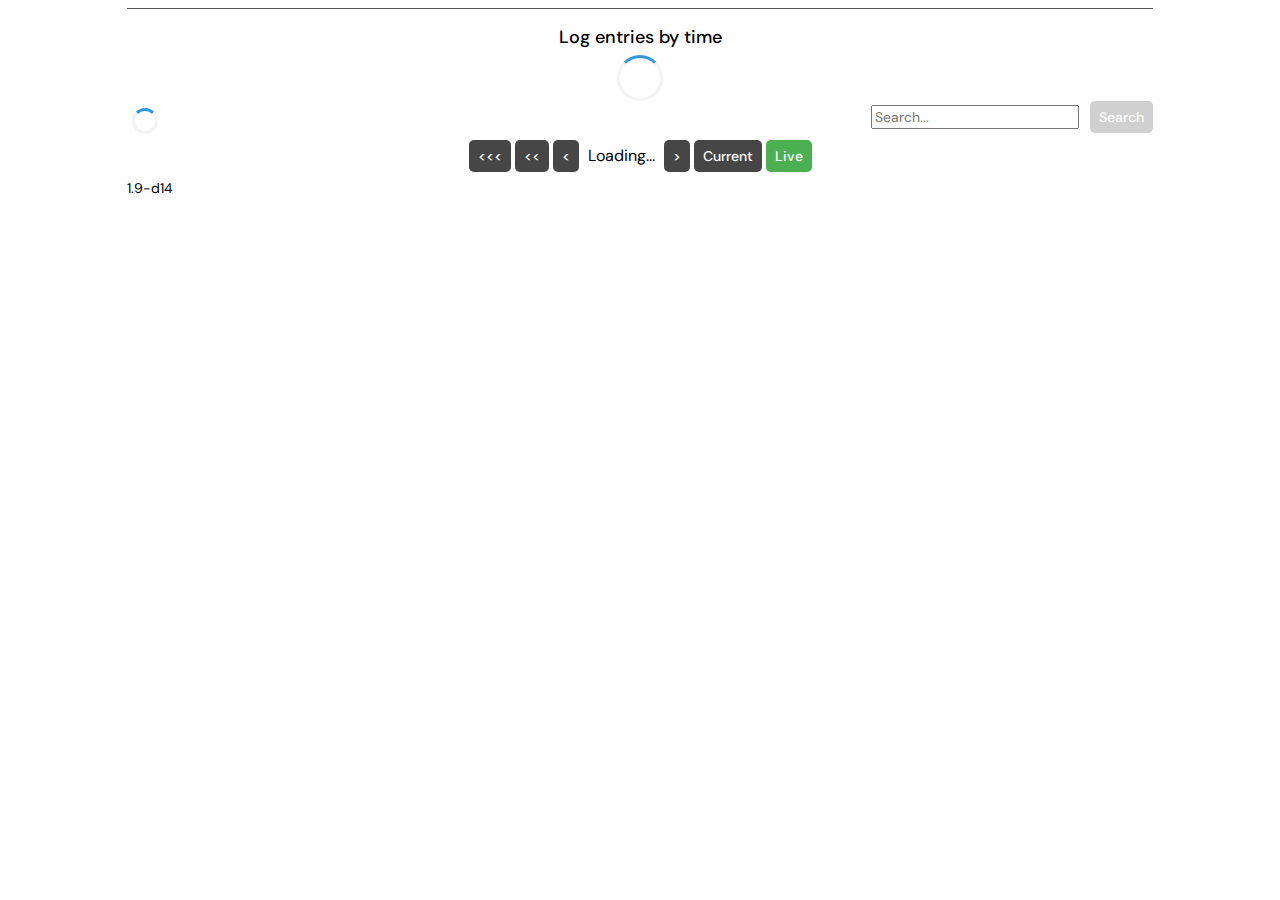
==== src/index.html @ d9e568b2 "Merge pull request #258 from jonbirge/jonbirge/issue257" ====
<!DOCTYPE html>

<html>

<head>
    <meta http-equiv="Cache-Control" content="no-cache, no-store, must-revalidate">
    <meta charset="UTF-8">
    <meta name="viewport" content="width=device-width, initial-scale=1.0">
    <link rel="preconnect" href="https://fonts.googleapis.com">
    <link rel="preconnect" href="https://fonts.gstatic.com" crossorigin>
    <link rel="stylesheet" href="styles.css" type="text/css">
    <link href="https://fonts.googleapis.com/css2?family=DM+Sans:wght@300;400;500;600;700&family=Roboto+Mono&display=swap"
        rel="stylesheet">
    <link rel="shortcut icon" href="favicon.ico" type="image/x-icon" />
    <title>Log Forensics</title>
</head>

<body>
    <div id="logpager" class="container">
        <!-- log tabs -->
        <div class="tab-header">
            <a id="authtab" class="tab" href="./?type=auth&page=0" style="display: none;">Auth</a>
            <a id="traefiktab" class="tab" href="./?type=traefik&page=0" style="display: none;">Træfik</a>
            <a id="clftab" class="tab" href="./?type=clf&page=0" style="display: none;">CLF</a>
        </div>

        <!-- summary charts -->
        <h2 id="heatmap-title" style="text-align: center;">
            Log entries by time
        </h2>
        <div id="heatmap">
            <div class="loader"></div>
        </div>

        <!-- search header -->
        <div class="search-header">
            <span id="status" class="status">
                <div class="loader small"></div>
            </span>
            <span id="search-header">
                <form id="search-form" class="search-form" onsubmit="handleSearchForm(); return false;">
                    <input type="text" id="search-input" placeholder="Search..." autocomplete="off" class="text-box">
                    <button class="toggle-button gray disabled" id="search-button">Search</button>
                </form>
            </span>
        </div>

        <!-- log file table -->
        <div id="log"></div>

        <!-- paging buttons -->
        <div class="button-set" id="buttons">
            <button id="next-100" class="toggle-button gray" onclick="page += 100; pollLog();">&lt;&lt;&lt;</button>
            <button id="next-10" class="toggle-button gray" onclick="page += 10; pollLog();">&lt;&lt;</button>
            <button id="next-1" class="toggle-button gray" onclick="page += 1; pollLog();">&lt;</button>
            <span id="page" class="status" style="margin-left: 5px; margin-right: 5px;">Loading...</span>
            <button id="prev-1" class="toggle-button gray" onclick="page += -1; pollLog();">&gt;</button>
            <button class="toggle-button gray" onclick="page = 0; pollLog();">Current</button>
            <button class="toggle-button" id="watch-button" onclick="runWatch()">Live</button>
        </div>

        <!-- version footer -->
        <div>1.9-d14</div>
    </div>

    <script src="timeutils.js"></script>
    <script src="blacklist.js"></script>
    <script src="logpager.js"></script>
    <script src="https://d3js.org/d3.v5.min.js"></script>
</body>

</html>
---- src/styles.css ----
/* Style the main page container */
.container {
    font-family: 'DM Sans', sans-serif;
    font-size: 14px;
    font-weight: 400; /* Normal font weight */
    margin: auto;
    width: calc(min(100%, 1080px) - 40pt); /* Responsive width */
}

/* Add a border to the container element */
.tab-header {
    border-bottom: 1px solid #555;
    margin-bottom: 7px;
}

/* Style the links to look like tabs */
.tab {
    font-size: 1.05em;
    display: inline-block;
    padding: 7px 17px;
    margin-left: 3px;
    margin-top: 10px;
    margin-bottom: 0px;
    border: 1px solid #bbb;
    border-bottom: none;
    border-top-right-radius: 5px;
    border-top-left-radius: 5px;
    background-color: #f0f0f0;
    text-decoration: none;
    color: #555;
}

/* Add left margin to the first tab */
.tab:first-child {
    margin-left: 21px; /* adjust as needed */
}

/* Style the selected tab */
.tab.selected {
    font-weight: 600;
    font-size: 1.1em;
    border-color: #333;
    border-bottom: 2px solid white;
    border-top: 3px solid #333;
    margin-bottom: -1px;
    background-color: white;
    color: black;
}

/* Lighten the unselected tabs on hover */
.tab:hover:not(.selected) {
    background-color: #fafafa;
    color: #333;
}

/* Heading styles */
h1 {
    font-size: 24px;
    margin-top: 24px;
    margin-bottom: 12px;
    font-weight: 600;
}

h2 {
    font-size: 18px;
    margin-top: 16px;
    margin-bottom: 6px;
    font-weight: 500;
}

#heatmap {
    display: flex;
    justify-content: center;
    align-items: center;
    width: 100%; /* Ensure it takes full width */
}

#log {
    display: flex;
    justify-content: center;
    align-items: center;
    width: 100%; /* Ensure it takes full width */
}

.loader {
    border: 3px solid #f3f3f3; /* Light grey */
    border-top: 3px solid #3498db; /* Blue */
    border-radius: 50%;
    width: 40px;
    height: 40px;
    animation: spin 2s linear infinite;
}

.loader.small {
    width: 20px;
    height: 20px;
}

@keyframes spin {
    0% { transform: rotate(0deg); }
    100% { transform: rotate(360deg); }
}

/* Make links bold & black by default */
a {
    color: black;
    font-weight: 600;
}

/* White links for the header */
a.header {
    color: white;
}

/* Style the search span to have everything on one line and be right-justified */
.search-header {
    align-items: center;
    display: flex;
    justify-content: space-between;
    margin-left: 0px;
    margin-right: 0px;
    padding: 0px;
}

/* Style the form to be right-justified */
.search-form {
    display: inline;
}

.text-box {
    font-family: inherit;
    font-size: inherit;
    margin-left: 11px;
    margin-right: 7px;
    width: 200px;
}

/* Status text styling */
.status {
    margin: 5px;
    font-size: 12pt;
}

/* Style tables to have a smaller font size */
table, th, td {
    border: 3px solid white;
    margin-bottom: 9px;
    padding-left: 7px;
    padding-right: 7px;
    padding-top: 3px;
    padding-bottom: 3px;
    word-wrap: break-word;
    border-collapse: collapse;
}

/* Style the log table to have a smaller font size and be centered */
table.log {
    font-size: 12.5px;
    width: 100%;
    text-align: center;
}

/* Style the table header row */
th {
    background-color: #777777;
    color: white;
    font-weight: 1000;
}

/* Hidable columns */
th.hideable, td.hijhgjhghtyuytfdeable {
    display: table-cell;
}

/* Style alternating rows */
tr:nth-child(even) {
    background-color: #e6f2ff;
}

/* Status colors */
.green {
    font-weight: 600;
    color: black;
    background-color: rgb(176 230 176);
}
.red {
    font-weight: 700;
    color: black;
    background-color: rgb(252 216 216);
}
.gray {
    font-weight: 500;
    color: black;
    background-color: #eeeeee;
}

/* Monospace font for request column */
.code {
    font-family: 'Roboto Mono';
    text-align: left;
    padding-left: 7pt;
}

/*** Buttons ***/

/* Center the buttons */
.button-set {
    text-align: center;
}

/* Styling the button for a modern look */
.toggle-button {
    font-family: inherit;
    font-size: inherit;
    font-weight: 500; /* Bold font weight */
    margin-bottom: 7px;
    background-color: #4CAF50; /* Green background */
    border: none;
    color: white;
    padding: 7px 9px; /* Larger padding for a bigger button */
    text-align: center;
    text-decoration: none;
    display: inline-block;
    cursor: pointer;
    border-radius: 5px; /* Rounded corners */
    transition: background-color 0.3s; /* Smooth transition for background color */
}

.toggle-button:hover {
    background-color: #5CDB60;
}

.toggle-button.tight {
    font-size: 0.9em;
    font-weight: 300;
    background-color: #546a8a;
    padding: 1px 3px;
    border-radius: 3px;
    margin-top: 2px;
    margin-bottom: 2px;
}

/* Light gray style with white text for disabled buttons */
.toggle-button.tight.disabled {
    background-color: #d0d0d0;
    cursor: not-allowed;
}

.toggle-button.red {
    background-color: coral;
}

.toggle-button.red:hover {
    background-color: lightcoral;
}

.toggle-button.gray {
    background-color: rgb(70, 70, 70);
}

.toggle-button.gray:hover {
    background-color: rgb(137, 137, 137);
}

/* Light gray style with white text for disabled buttons */
.toggle-button.disabled {
    background-color: #d0d0d0;
    color: white;
    cursor: not-allowed;
}

/* Shrink the font sizes on smaller screens */
@media screen and (max-width: 720px) {
    .container {
        font-size: 11px;
        width: calc(min(100%, 1080px) - 10pt);
    }
    .toggle-button {
        font-size: 11px;
    }
    .text-box {
        margin-left: 0px;
        margin-right: 0px;
        margin-bottom: 3px;
        font-size: 11px;
        width: 120px;
    }
    .status {
        margin: 1px;
        font-size: 9pt;
    }
    th.hideable, td.hideable {
        display: none;
    }
    table, th, td {
        font-size: 11px;
    }
}
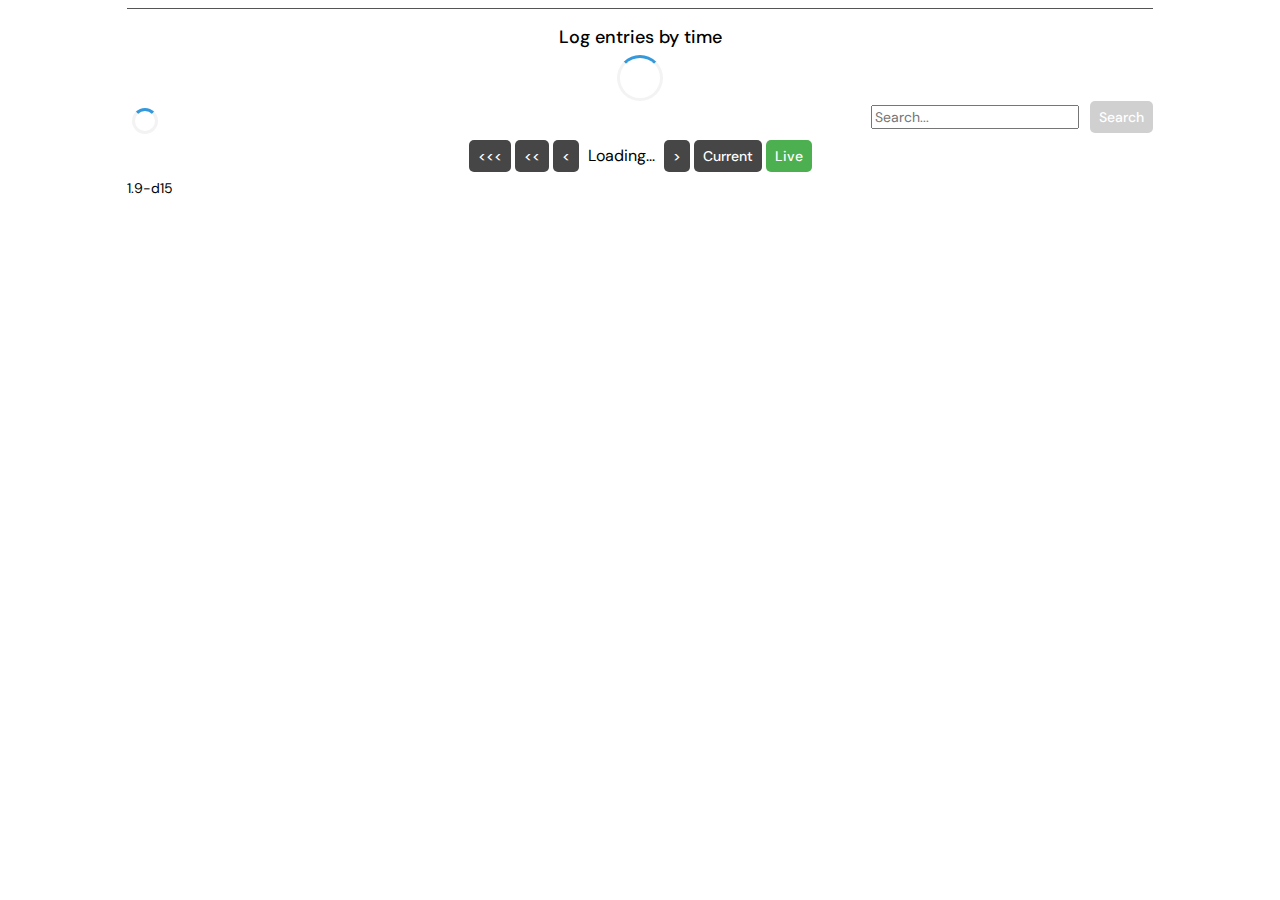
==== commit d1c2c4c3: "refactor blacklist.php" ====
--- a/src/index.html
+++ b/src/index.html
@@ -60,7 +60,7 @@
         </div>
 
         <!-- version footer -->
-        <div>1.9-d14</div>
+        <div>1.9-d15</div>
     </div>
 
     <script src="timeutils.js"></script>
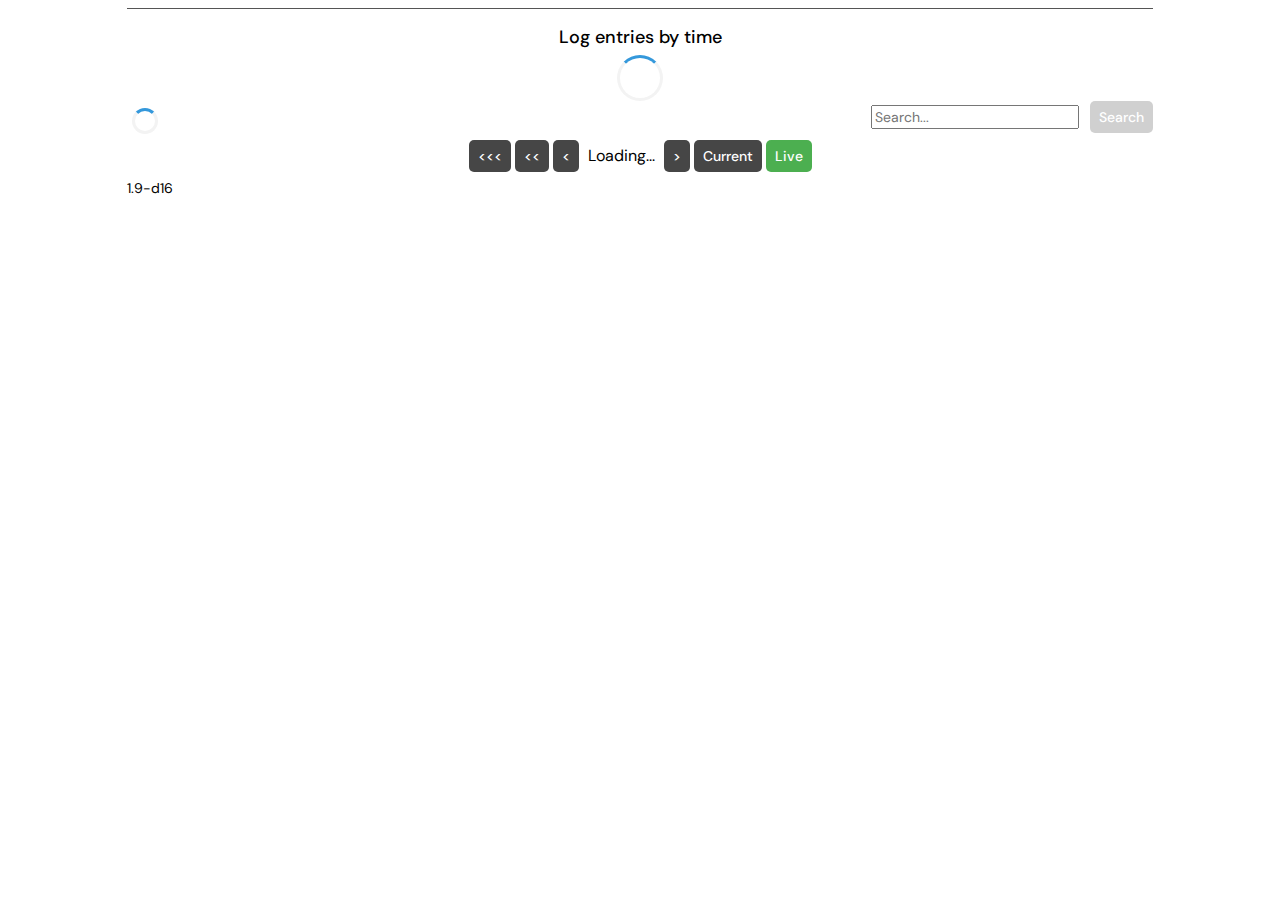
==== commit 3cd3d41d: "harmonize search.php files" ====
--- a/src/index.html
+++ b/src/index.html
@@ -60,7 +60,7 @@
         </div>
 
         <!-- version footer -->
-        <div>1.9-d15</div>
+        <div>1.9-d16</div>
     </div>
 
     <script src="timeutils.js"></script>
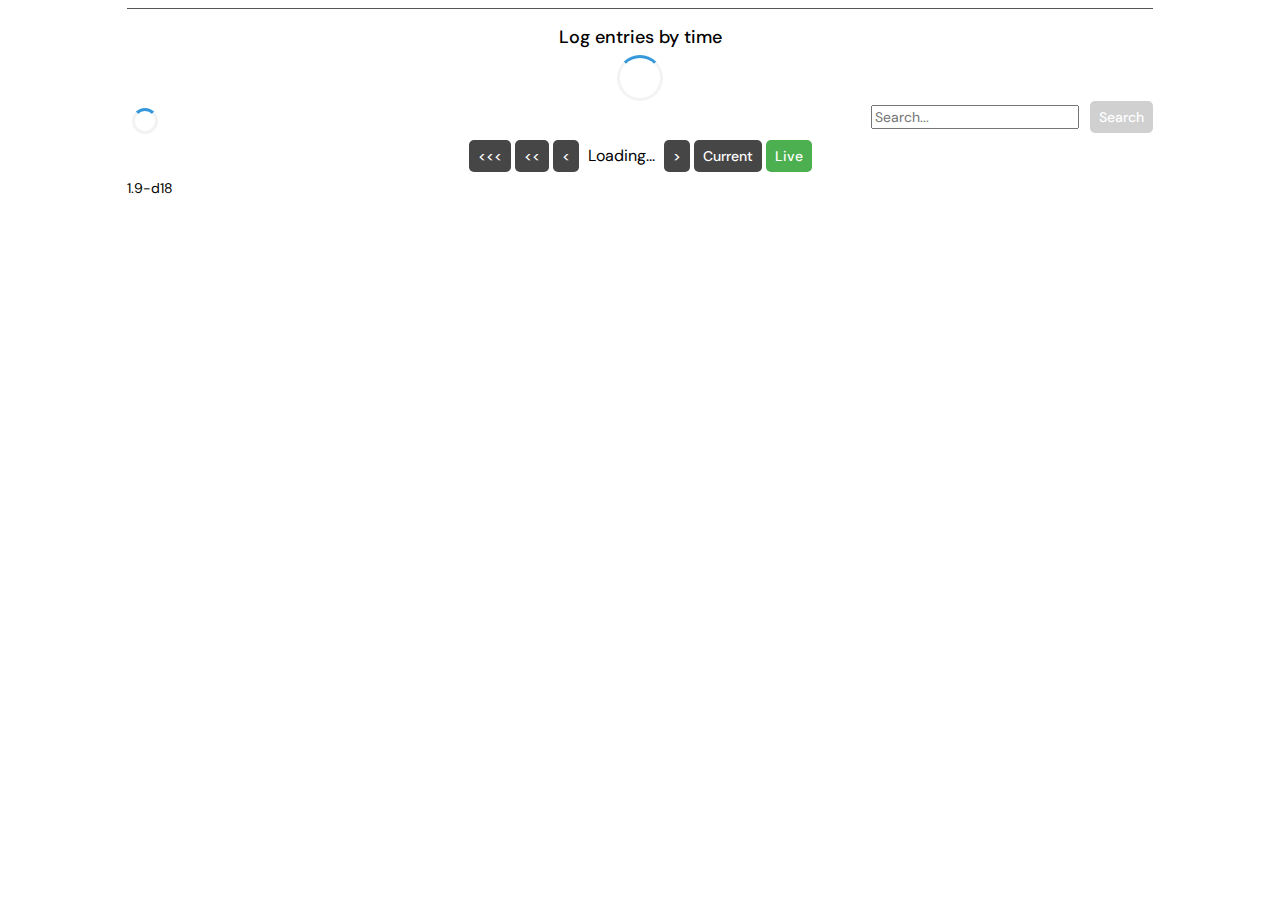
==== commit 0310f824: "Refactor index.html and geo.php files" ====
--- a/src/index.html
+++ b/src/index.html
@@ -19,9 +19,9 @@
     <div id="logpager" class="container">
         <!-- log tabs -->
         <div class="tab-header">
-            <a id="authtab" class="tab" href="./?type=auth&page=0" style="display: none;">Auth</a>
-            <a id="traefiktab" class="tab" href="./?type=traefik&page=0" style="display: none;">Træfik</a>
-            <a id="clftab" class="tab" href="./?type=clf&page=0" style="display: none;">CLF</a>
+            <a id="authtab" class="tab" href="./?type=auth" style="display: none;">Auth</a>
+            <a id="traefiktab" class="tab" href="./?type=traefik" style="display: none;">Træfik</a>
+            <a id="clftab" class="tab" href="./?type=clf" style="display: none;">CLF</a>
         </div>
 
         <!-- summary charts -->
@@ -60,7 +60,7 @@
         </div>
 
         <!-- version footer -->
-        <div>1.9-d16</div>
+        <div>1.9-d18</div>
     </div>
 
     <script src="timeutils.js"></script>
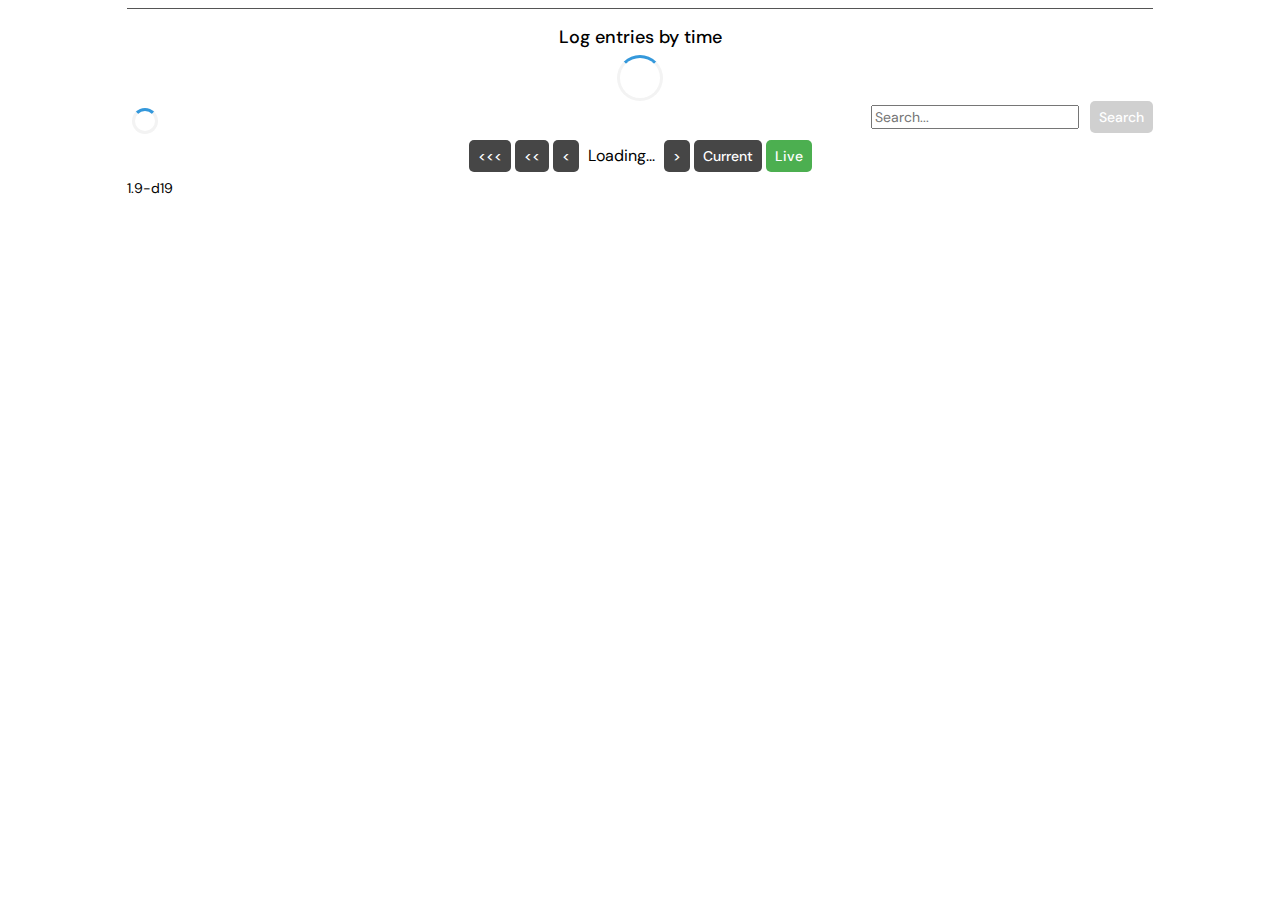
==== commit 166dec10: "improved timing computation" ====
--- a/src/index.html
+++ b/src/index.html
@@ -60,7 +60,7 @@
         </div>
 
         <!-- version footer -->
-        <div>1.9-d18</div>
+        <div>1.9-d19</div>
     </div>
 
     <script src="timeutils.js"></script>
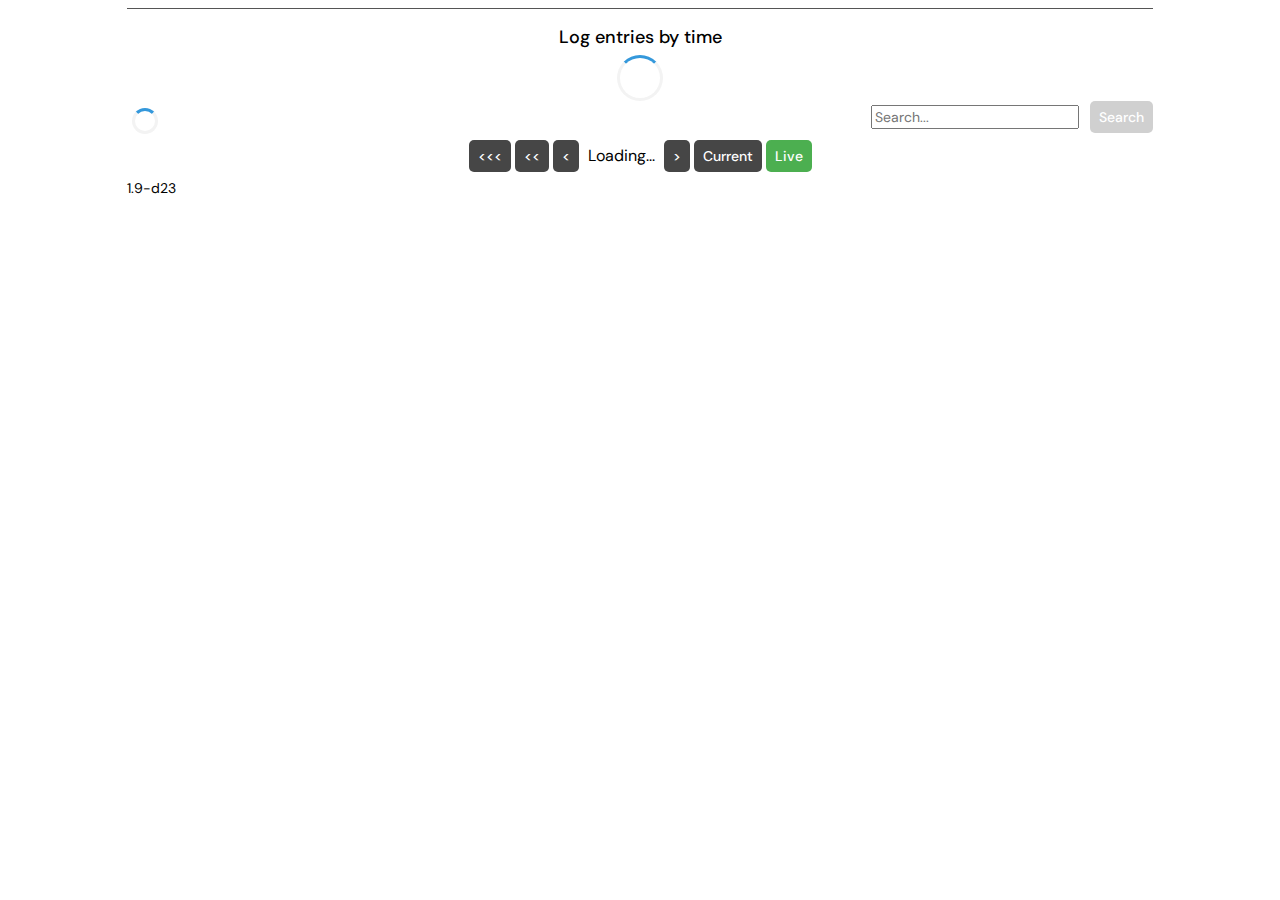
==== commit 14e61e7d: "refactor async ip updates to update first results quicker" ====
--- a/src/index.html
+++ b/src/index.html
@@ -60,7 +60,7 @@
         </div>
 
         <!-- version footer -->
-        <div>1.9-d19</div>
+        <div>1.9-d23</div>
     </div>
 
     <script src="timeutils.js"></script>
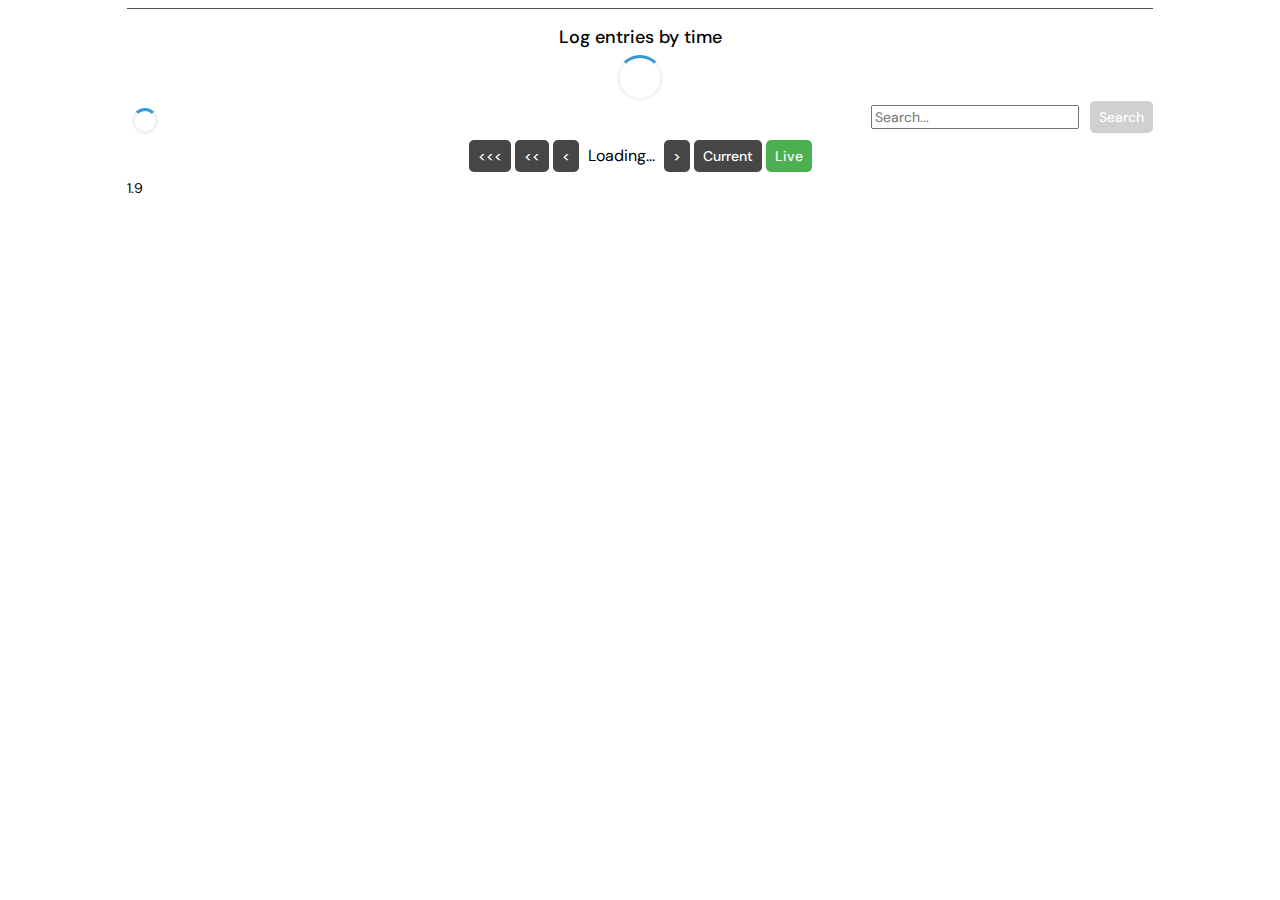
==== commit 3b66f549: "Merge pull request #278 from jonbirge/dev" ====
--- a/src/index.html
+++ b/src/index.html
@@ -60,7 +60,7 @@
         </div>
 
         <!-- version footer -->
-        <div>1.9-d23</div>
+        <div>1.9</div>
     </div>
 
     <script src="timeutils.js"></script>
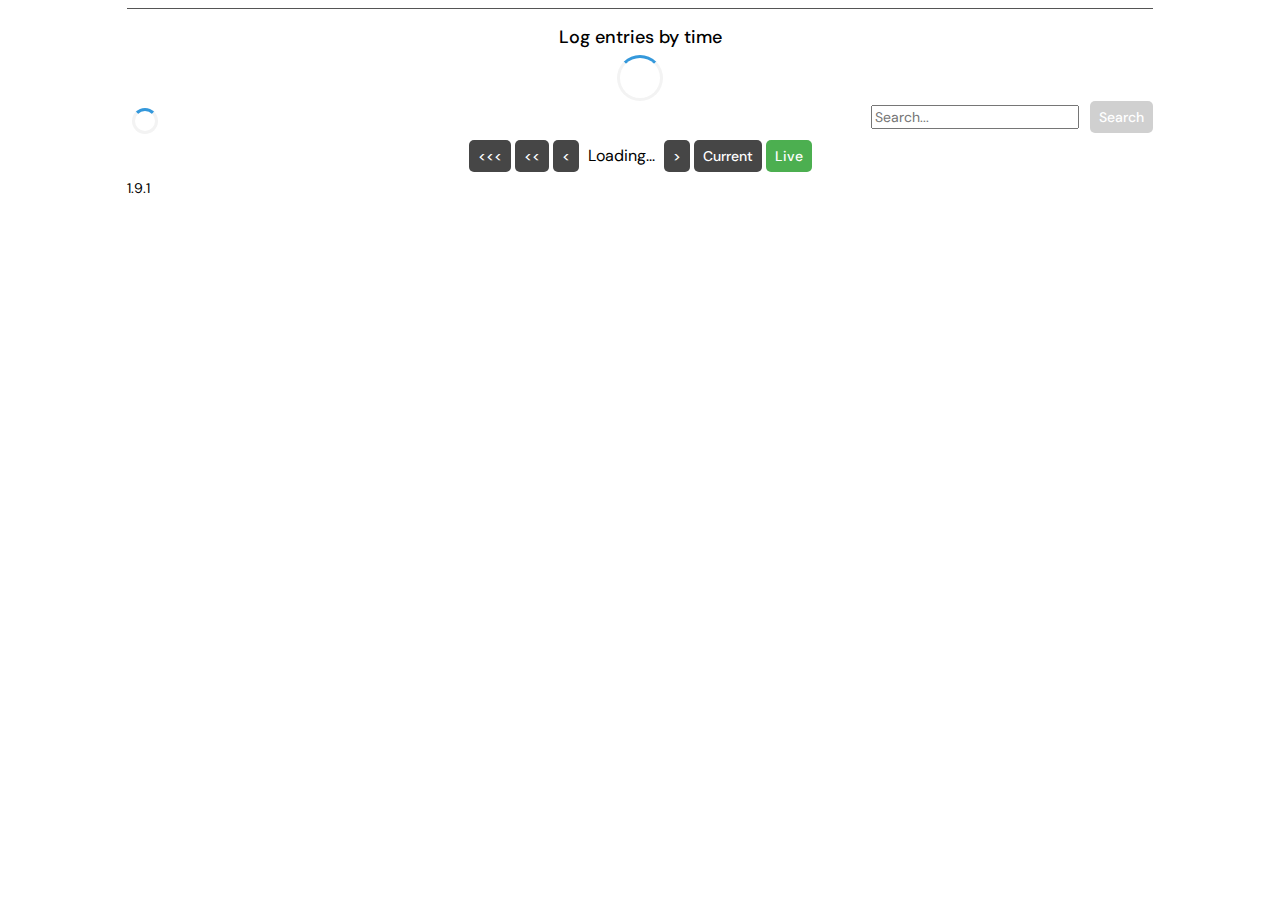
==== commit d49bd1ef: "update version" ====
--- a/src/index.html
+++ b/src/index.html
@@ -60,7 +60,7 @@
         </div>
 
         <!-- version footer -->
-        <div>1.9</div>
+        <div>1.9.1</div>
     </div>
 
     <script src="timeutils.js"></script>
